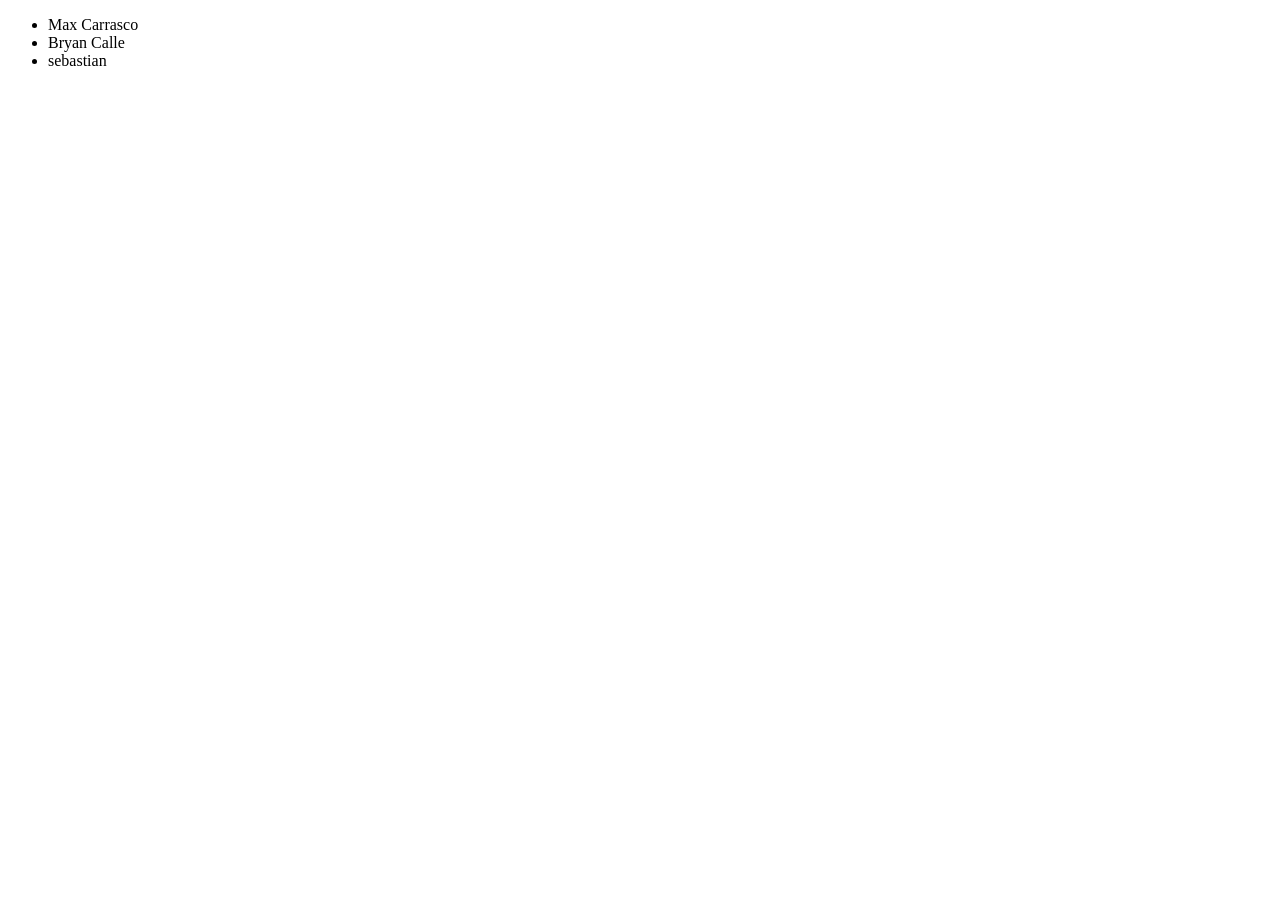
==== index.html @ 14ff255c "index.html" ====
<!DOCTYPE html>
<html lang="en">
<head>
    <meta charset="UTF-8">
    <meta name="viewport" content="width=device-width, initial-scale=1.0">
    <title>Document</title>
</head>
<body>
    <ul>
        <li>Max Carrasco</li>
        <li>Bryan Calle</li>
        <li>sebastian</li>
    </ul>
</body>
</html>
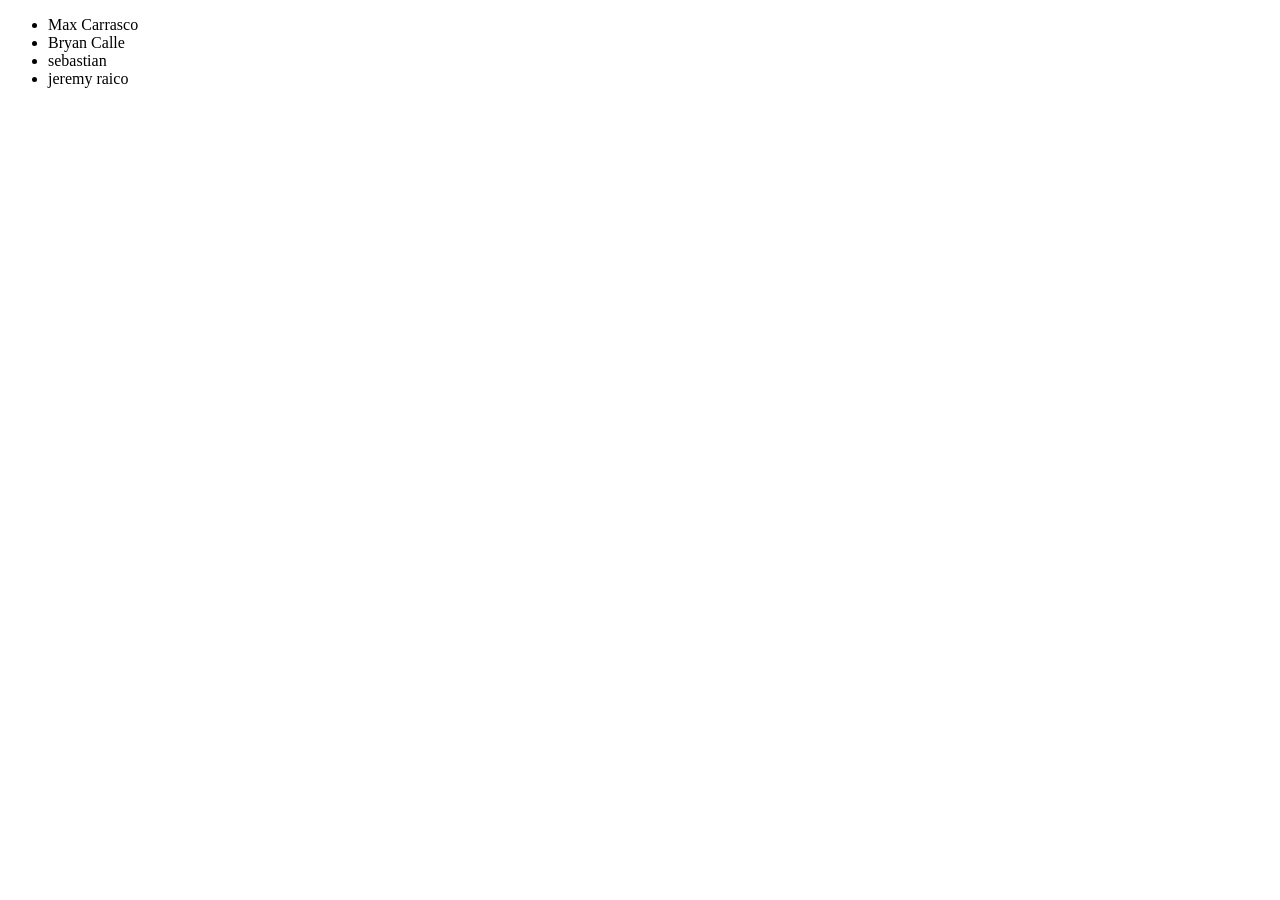
==== commit 82e78f2c: "jeremy" ====
--- a/index.html
+++ b/index.html
@@ -10,6 +10,7 @@
         <li>Max Carrasco</li>
         <li>Bryan Calle</li>
         <li>sebastian</li>
+        <li>jeremy raico</li>
     </ul>
 </body>
-</html>+</html>
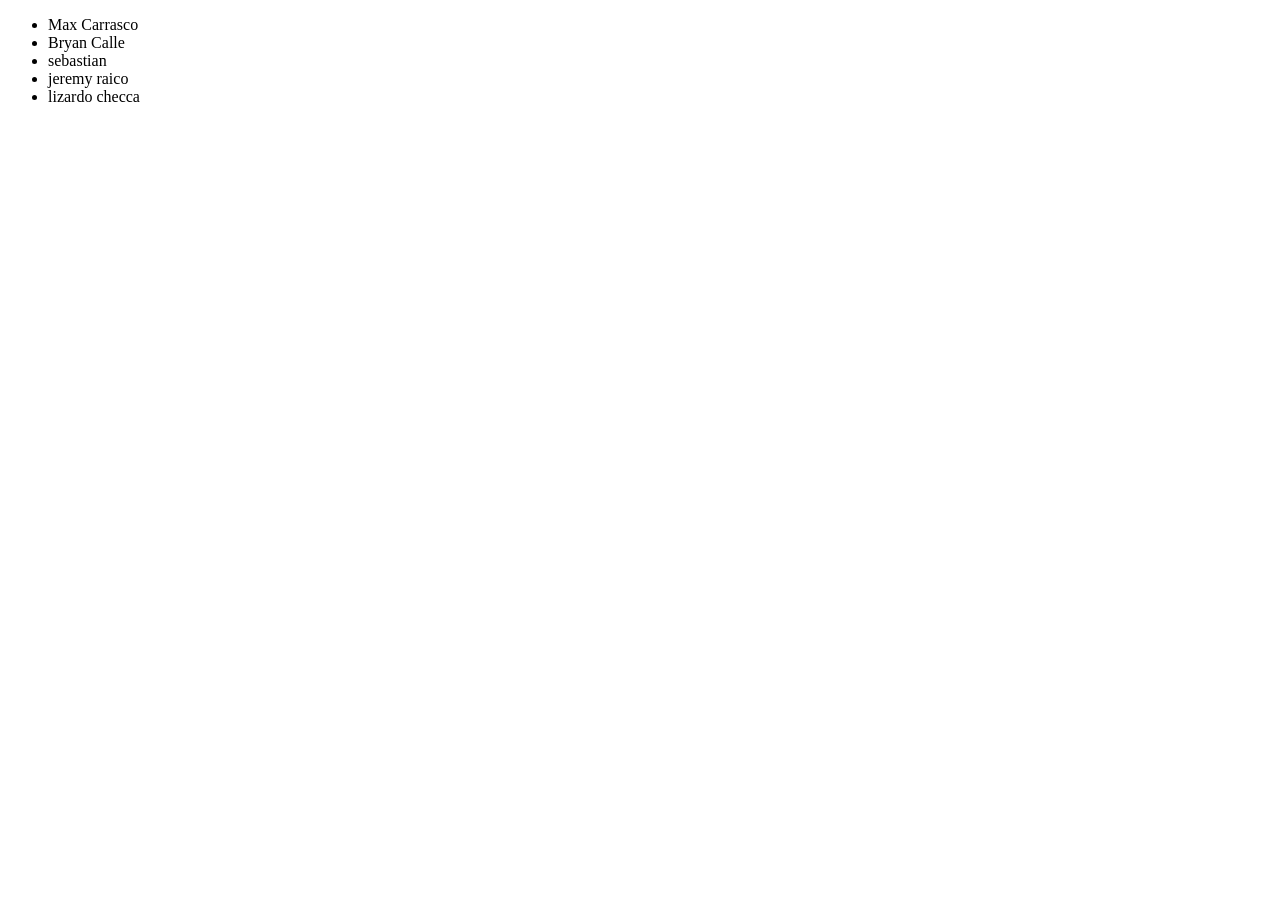
==== commit a3999098: "mi nombre" ====
--- a/index.html
+++ b/index.html
@@ -11,6 +11,7 @@
         <li>Bryan Calle</li>
         <li>sebastian</li>
         <li>jeremy raico</li>
+        <li>lizardo checca</li>
     </ul>
 </body>
 </html>
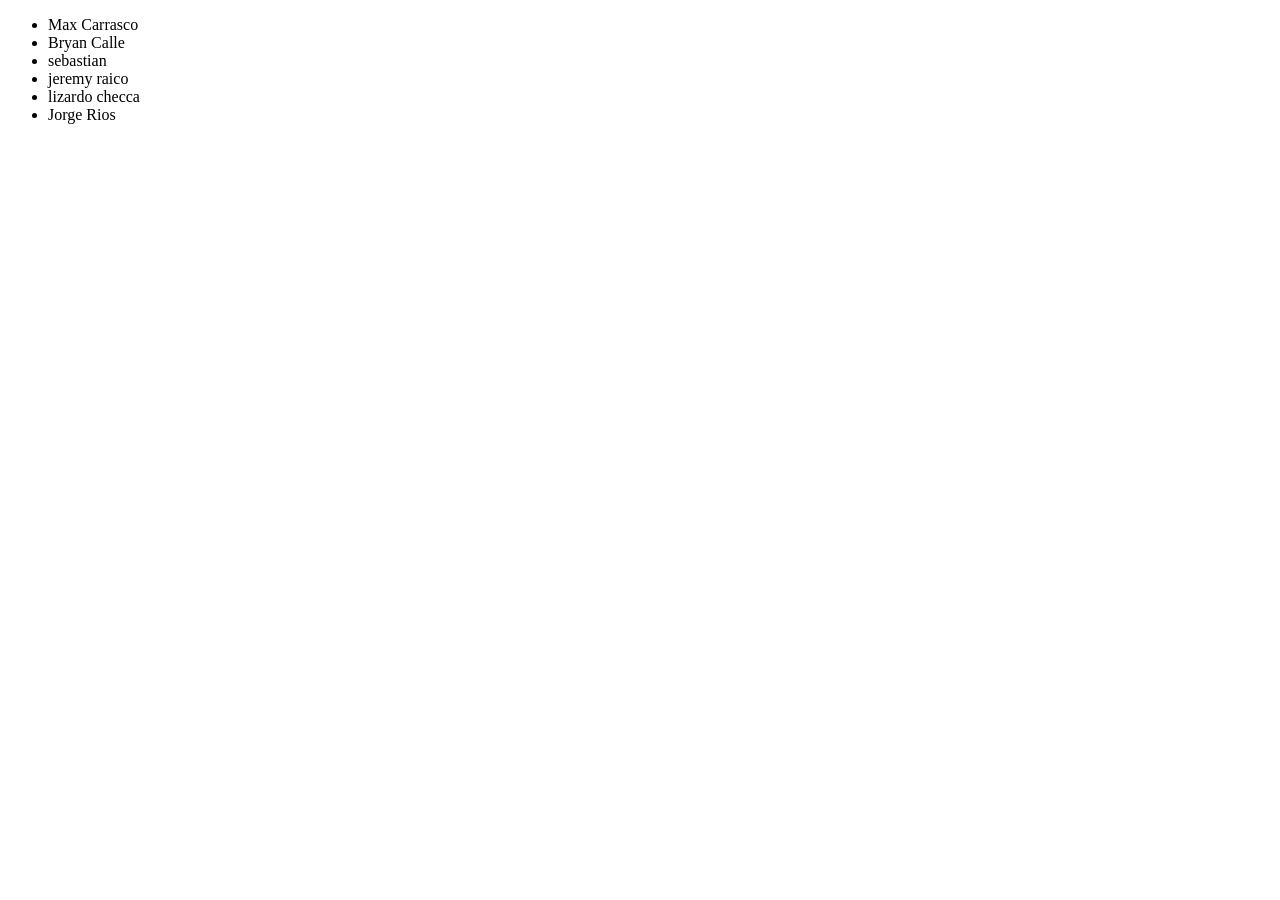
==== commit 07f3f884: "mi nombre jorge" ====
--- a/index.html
+++ b/index.html
@@ -12,6 +12,7 @@
         <li>sebastian</li>
         <li>jeremy raico</li>
         <li>lizardo checca</li>
+        <li>Jorge Rios</li>
     </ul>
 </body>
 </html>
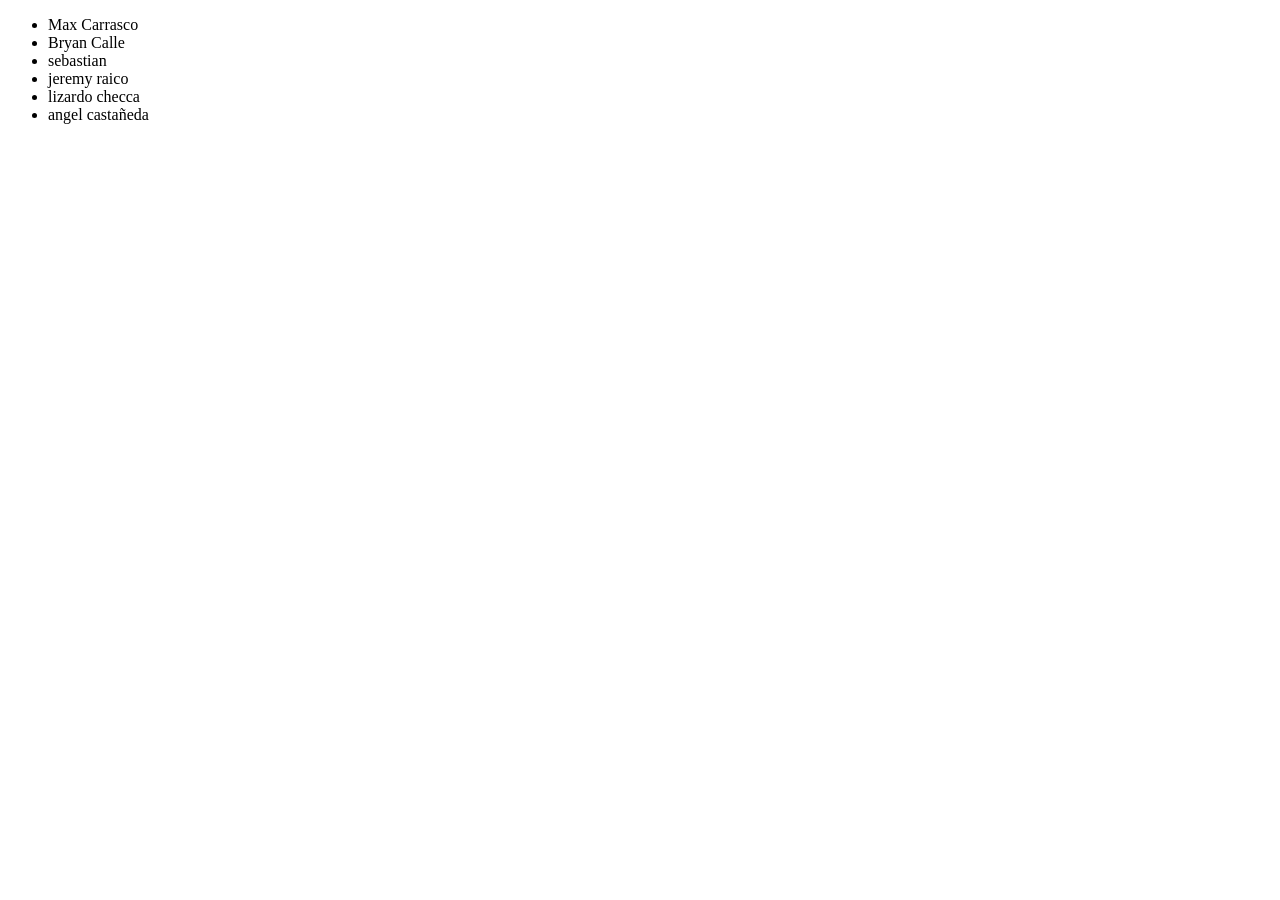
==== commit e878f8d9: "huhuhuh" ====
--- a/index.html
+++ b/index.html
@@ -12,7 +12,7 @@
         <li>sebastian</li>
         <li>jeremy raico</li>
         <li>lizardo checca</li>
-        <li>Jorge Rios</li>
+        <li>angel castañeda</li>
     </ul>
 </body>
 </html>
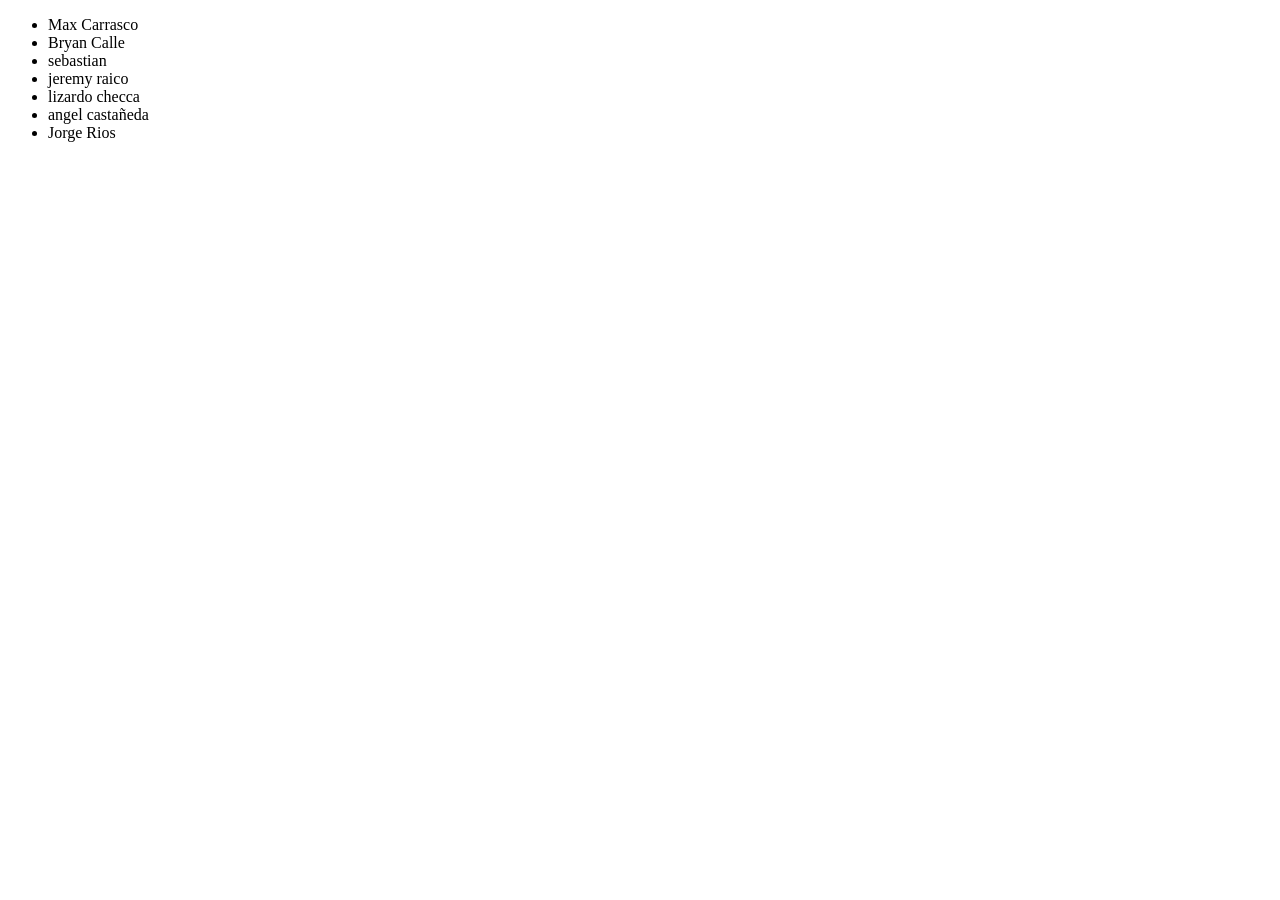
==== commit 3734f1ce: "Merge branch 'main' of https://github.com/emxmax/clase13" ====
--- a/index.html
+++ b/index.html
@@ -13,6 +13,7 @@
         <li>jeremy raico</li>
         <li>lizardo checca</li>
         <li>angel castañeda</li>
+        <li>Jorge Rios</li>
     </ul>
 </body>
 </html>
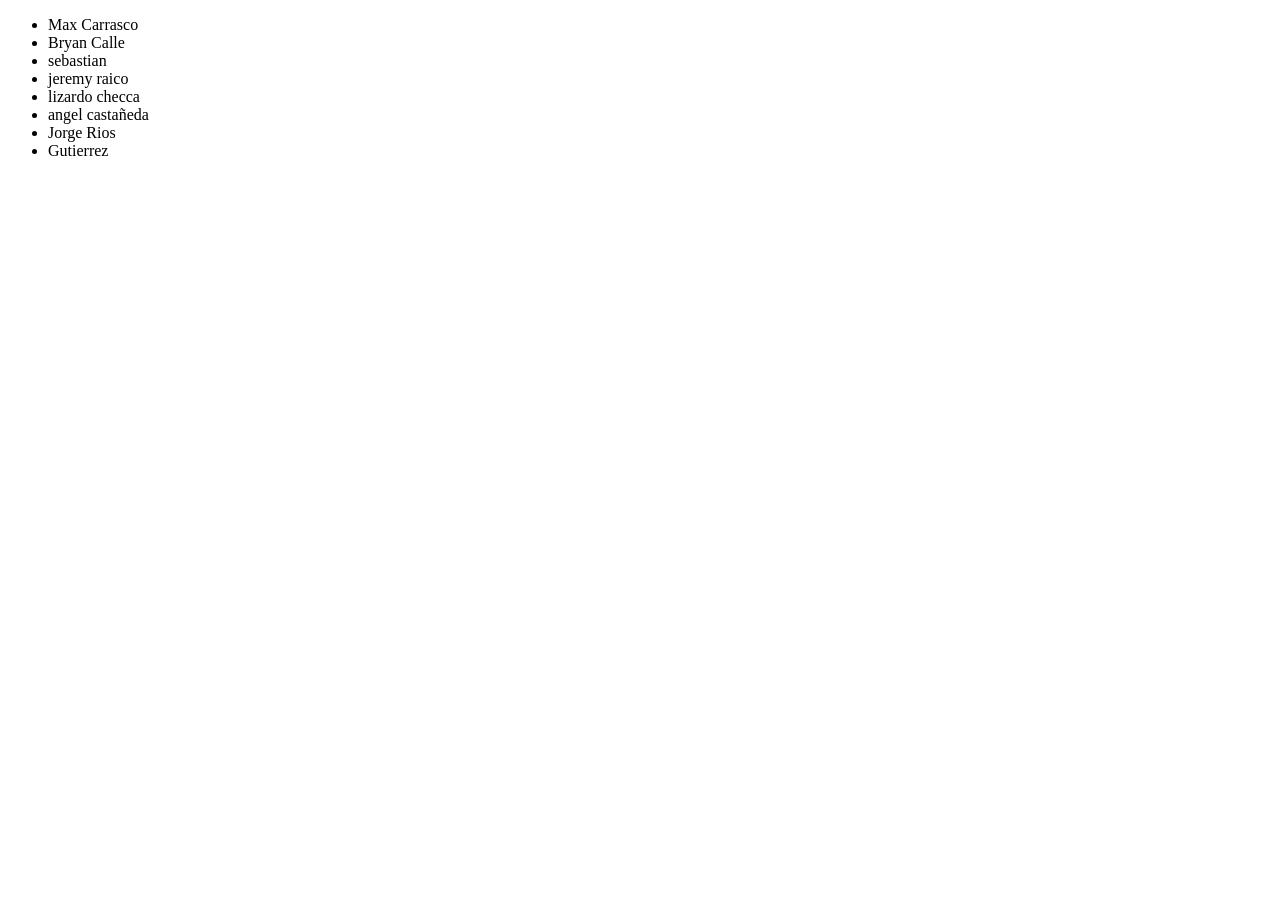
==== commit bcb10728: "subi index" ====
--- a/index.html
+++ b/index.html
@@ -14,6 +14,7 @@
         <li>lizardo checca</li>
         <li>angel castañeda</li>
         <li>Jorge Rios</li>
+        <li>Gutierrez</li>
     </ul>
 </body>
-</html>
+</html>
